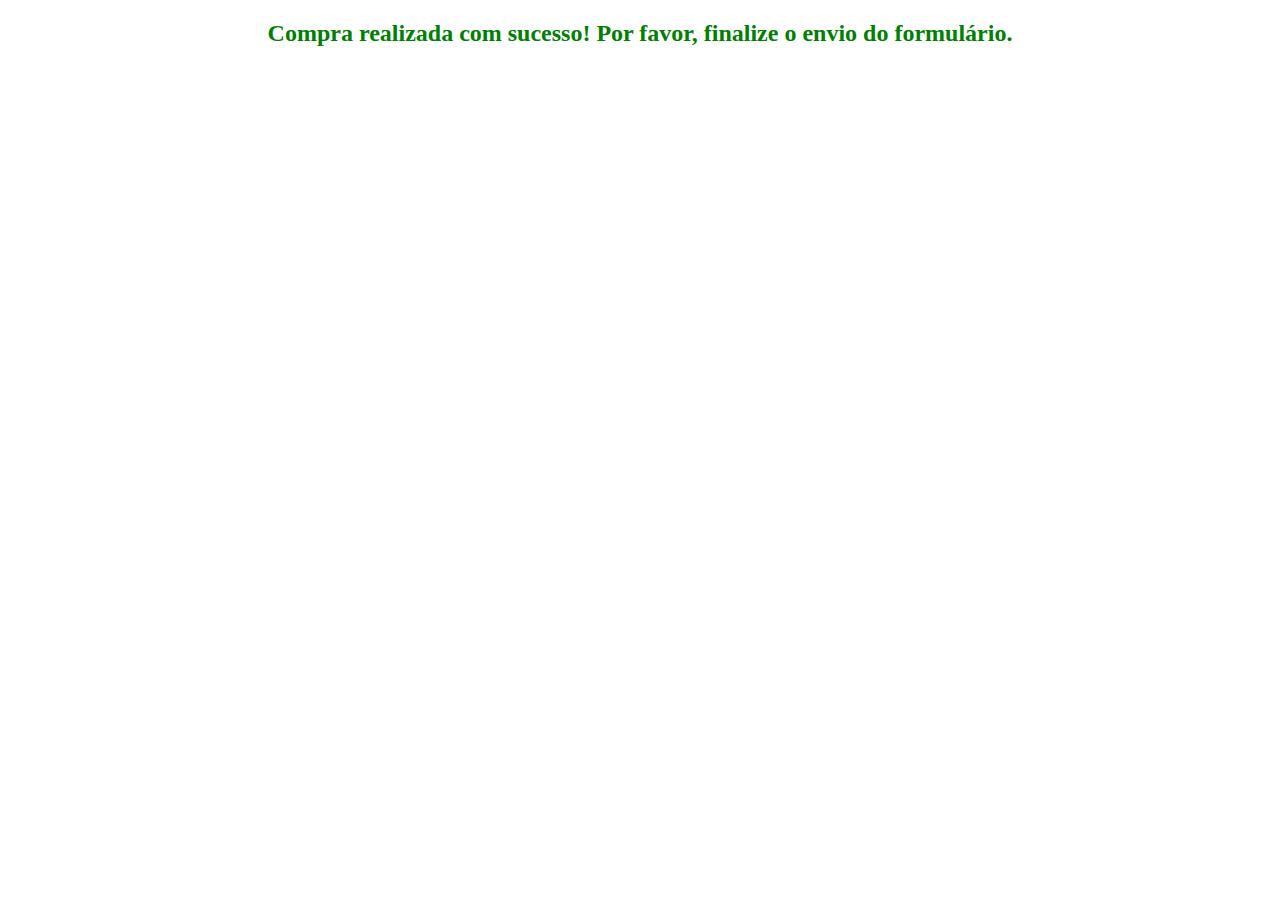
==== alert.html @ db40bbba "new checkpoint" ====
<!DOCTYPE html>
<html lang="pt-br">

<head>
    <meta charset="UTF-8">
    <meta name="viewport" content="width=device-width, initial-scale=1.0">
    <title>Compra Realizada com Sucesso</title>
</head>

<body>
    <h2 style="text-align: center; color: green;">Compra realizada com sucesso! Por favor, finalize o envio do formulário.</h2>
    <script>
        setTimeout(function () {
            window.close();
        }, 3000);
    </script>
</body>

</html>
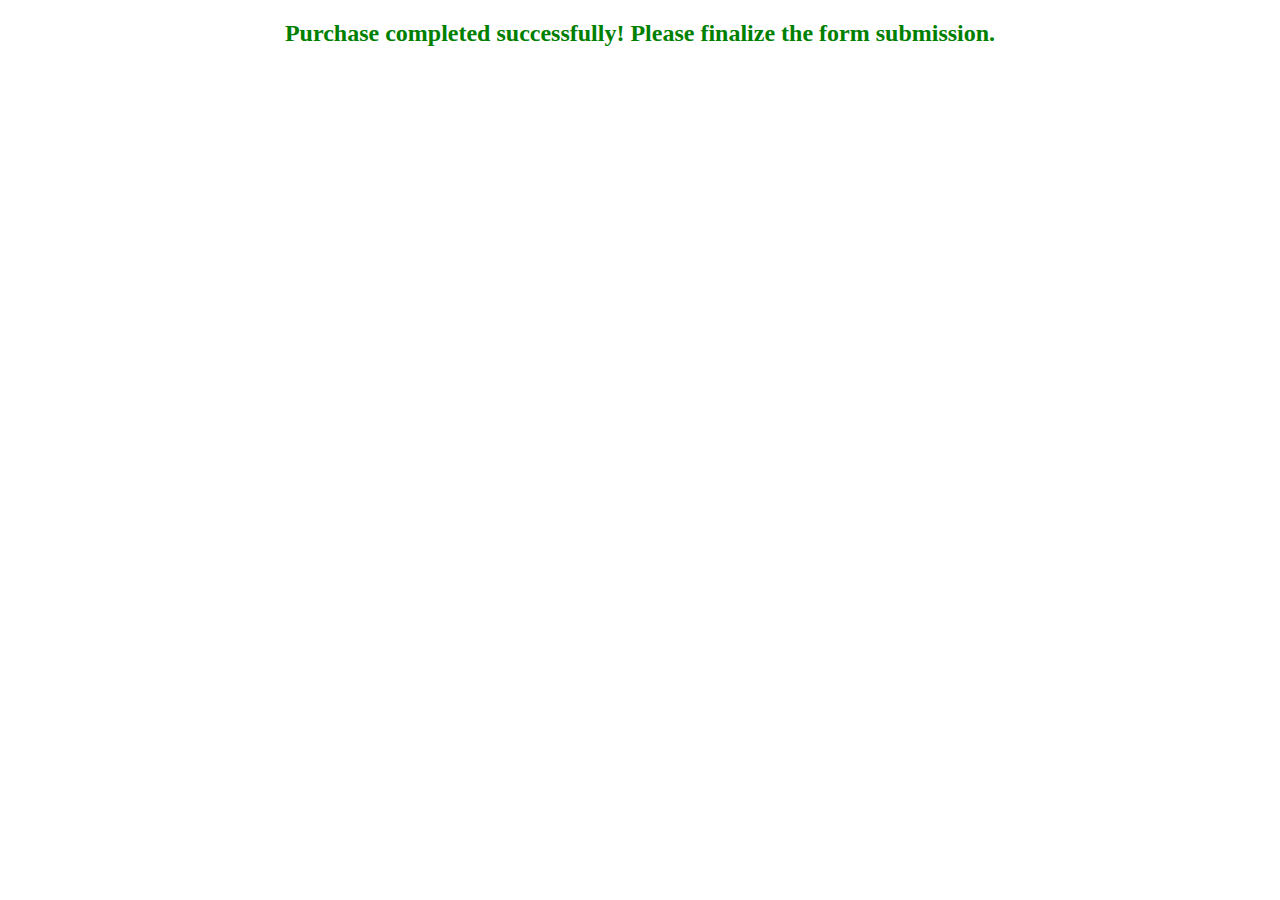
==== commit 0dc559bf: "Organizando" ====
--- a/alert.html
+++ b/alert.html
@@ -4,15 +4,24 @@
 <head>
     <meta charset="UTF-8">
     <meta name="viewport" content="width=device-width, initial-scale=1.0">
-    <title>Compra Realizada com Sucesso</title>
+    <title>Purchase Completed Successfully</title>
 </head>
 
 <body>
-    <h2 style="text-align: center; color: green;">Compra realizada com sucesso! Por favor, finalize o envio do formulário.</h2>
+    <h2 style="text-align: center; color: green;">Purchase completed successfully! Please finalize the form submission.</h2>
     <script>
-        setTimeout(function () {
-            window.close();
-        }, 3000);
+        document.addEventListener("DOMContentLoaded", function () {
+            const urlParams = new URLSearchParams(window.location.search);
+            const sessionId = urlParams.get('session_id');
+
+            if (sessionId) {
+                localStorage.setItem('payment_success', 'true');
+            }
+
+            setTimeout(function () {
+                window.close();
+            }, 3000);
+        })
     </script>
 </body>
 
